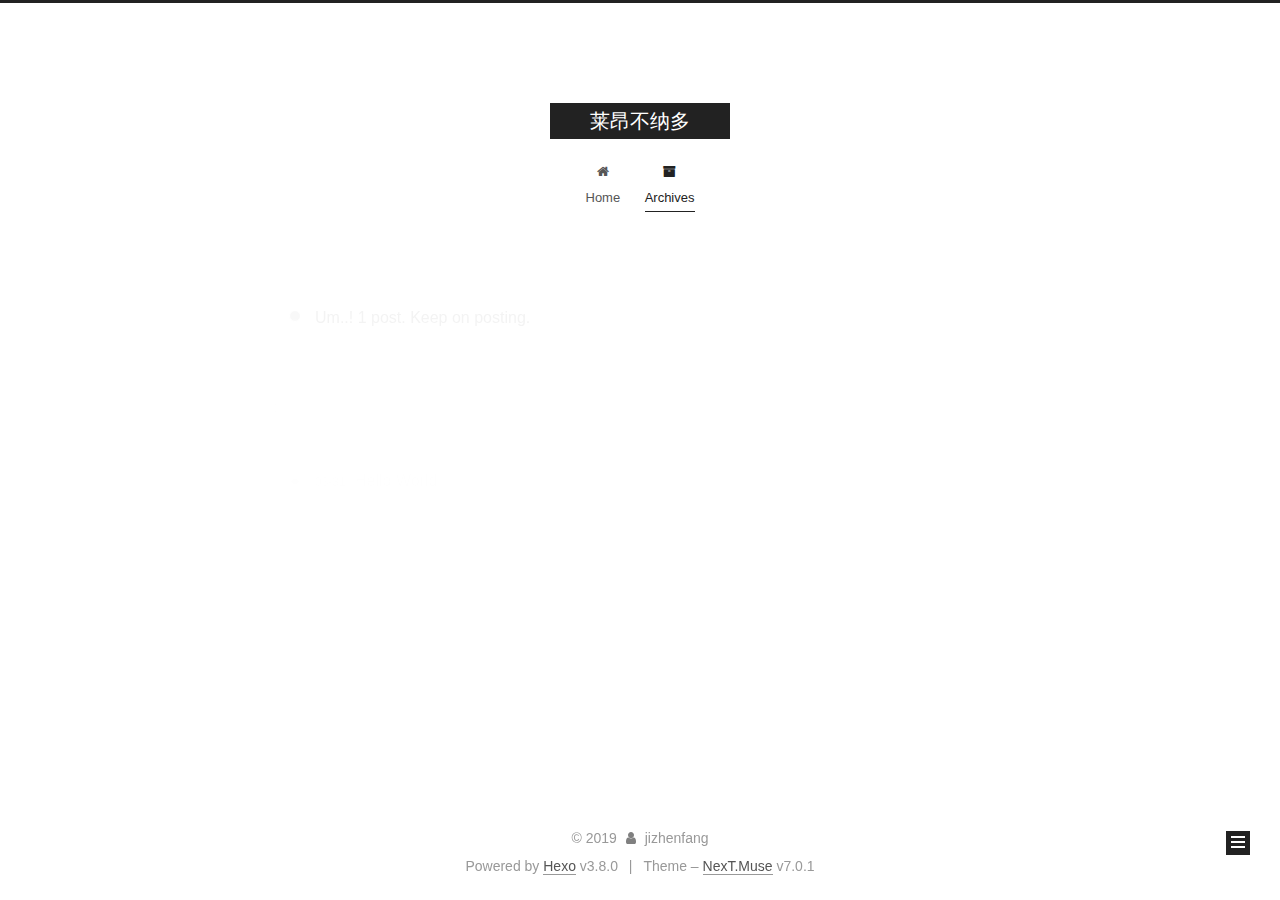
==== archives/index.html @ 445ead56 "hexo deploy" ====
<!DOCTYPE html>












  


<html class="theme-next muse use-motion" lang>
<head><meta name="generator" content="Hexo 3.8.0">
  <meta charset="UTF-8">
<meta http-equiv="X-UA-Compatible" content="IE=edge">
<meta name="viewport" content="width=device-width, initial-scale=1, maximum-scale=2">
<meta name="theme-color" content="#222">
























<link rel="stylesheet" href="/lib/font-awesome/css/font-awesome.min.css?v=4.6.2">

<link rel="stylesheet" href="/css/main.css?v=7.0.1">


  <link rel="apple-touch-icon" sizes="180x180" href="/images/apple-touch-icon-next.png?v=7.0.1">


  <link rel="icon" type="image/png" sizes="32x32" href="/images/favicon-32x32-next.png?v=7.0.1">


  <link rel="icon" type="image/png" sizes="16x16" href="/images/favicon-16x16-next.png?v=7.0.1">


  <link rel="mask-icon" href="/images/logo.svg?v=7.0.1" color="#222">







<script id="hexo.configurations">
  var NexT = window.NexT || {};
  var CONFIG = {
    root: '/',
    scheme: 'Muse',
    version: '7.0.1',
    sidebar: {"position":"left","display":"post","offset":12,"onmobile":false,"dimmer":false},
    back2top: true,
    back2top_sidebar: false,
    fancybox: false,
    fastclick: false,
    lazyload: false,
    tabs: true,
    motion: {"enable":true,"async":false,"transition":{"post_block":"fadeIn","post_header":"slideDownIn","post_body":"slideDownIn","coll_header":"slideLeftIn","sidebar":"slideUpIn"}},
    algolia: {
      applicationID: '',
      apiKey: '',
      indexName: '',
      hits: {"per_page":10},
      labels: {"input_placeholder":"Search for Posts","hits_empty":"We didn't find any results for the search: ${query}","hits_stats":"${hits} results found in ${time} ms"}
    }
  };
</script>


  




  <meta property="og:type" content="website">
<meta property="og:title" content="莱昂不纳多">
<meta property="og:url" content="http://jizhenfang.cn/archives/index.html">
<meta property="og:site_name" content="莱昂不纳多">
<meta property="og:locale" content="default">
<meta name="twitter:card" content="summary">
<meta name="twitter:title" content="莱昂不纳多">



  <link rel="alternate" href="/atom.xml" title="莱昂不纳多" type="application/atom+xml">



  
  
  <link rel="canonical" href="http://jizhenfang.cn/archives/">



<script id="page.configurations">
  CONFIG.page = {
    sidebar: "",
  };
</script>

  <title>Archive | 莱昂不纳多</title>
  












  <noscript>
  <style>
  .use-motion .motion-element,
  .use-motion .brand,
  .use-motion .menu-item,
  .sidebar-inner,
  .use-motion .post-block,
  .use-motion .pagination,
  .use-motion .comments,
  .use-motion .post-header,
  .use-motion .post-body,
  .use-motion .collection-title { opacity: initial; }

  .use-motion .logo,
  .use-motion .site-title,
  .use-motion .site-subtitle {
    opacity: initial;
    top: initial;
  }

  .use-motion .logo-line-before i { left: initial; }
  .use-motion .logo-line-after i { right: initial; }
  </style>
</noscript>

</head>

<body itemscope itemtype="http://schema.org/WebPage" lang="default">

  
  
    
  

  <div class="container sidebar-position-left page-archive">
    <div class="headband"></div>

    <header id="header" class="header" itemscope itemtype="http://schema.org/WPHeader">
      <div class="header-inner"><div class="site-brand-wrapper">
  <div class="site-meta">
    

    <div class="custom-logo-site-title">
      <a href="/" class="brand" rel="start">
        <span class="logo-line-before"><i></i></span>
        <span class="site-title">莱昂不纳多</span>
        <span class="logo-line-after"><i></i></span>
      </a>
    </div>
    
    
  </div>

  <div class="site-nav-toggle">
    <button aria-label="Toggle navigation bar">
      <span class="btn-bar"></span>
      <span class="btn-bar"></span>
      <span class="btn-bar"></span>
    </button>
  </div>
</div>



<nav class="site-nav">
  
    <ul id="menu" class="menu">
      
        
        
        
          
          <li class="menu-item menu-item-home">

    
    
    
      
    

    

    <a href="/" rel="section"><i class="menu-item-icon fa fa-fw fa-home"></i> <br>Home</a>

  </li>
        
        
        
          
          <li class="menu-item menu-item-archives menu-item-active">

    
    
    
      
    

    

    <a href="/archives/" rel="section"><i class="menu-item-icon fa fa-fw fa-archive"></i> <br>Archives</a>

  </li>

      
      
    </ul>
  

  
    

    
    
      
      
    
      
      
    
    

  


  

  
</nav>



  



</div>
    </header>

    


    <main id="main" class="main">
      <div class="main-inner">
        <div class="content-wrap">
          
          <div id="content" class="content">
            

  
  
  
  <div class="post-block archive">
    <div id="posts" class="posts-collapse">
      <span class="archive-move-on"></span>

      
      <span class="archive-page-counter">
        
        
        
          
        
        Um..! 1 post. Keep on posting.
      </span>
      

      

        
        
        

        
          
          <div class="collection-title">
            <h1 class="archive-year" id="archive-year-2019">2019</h1>
          </div>
        
        

        

  <article class="post post-type-normal" itemscope itemtype="http://schema.org/Article">
    <header class="post-header">

      <h2 class="post-title">
        
          <a class="post-title-link" href="/2019/03/31/hello-world/" itemprop="url">
            
              <span itemprop="name">Hello World</span>
            
          </a>
        
      </h2>

      <div class="post-meta">
        <time class="post-time" itemprop="dateCreated" datetime="2019-03-31T15:04:22+08:00" content="2019-03-31">
          03-31
        </time>
      </div>

    </header>
  </article>



      

    </div>
  </div>
  
  
  

  



          </div>
          

        </div>
        
          
  
  <div class="sidebar-toggle">
    <div class="sidebar-toggle-line-wrap">
      <span class="sidebar-toggle-line sidebar-toggle-line-first"></span>
      <span class="sidebar-toggle-line sidebar-toggle-line-middle"></span>
      <span class="sidebar-toggle-line sidebar-toggle-line-last"></span>
    </div>
  </div>

  <aside id="sidebar" class="sidebar">
    <div class="sidebar-inner">

      

      

      <div class="site-overview-wrap sidebar-panel sidebar-panel-active">
        <div class="site-overview">
          <div class="site-author motion-element" itemprop="author" itemscope itemtype="http://schema.org/Person">
            
              <p class="site-author-name" itemprop="name">jizhenfang</p>
              <div class="site-description motion-element" itemprop="description"></div>
          </div>

          
            <nav class="site-state motion-element">
              
                <div class="site-state-item site-state-posts">
                
                  <a href="/archives/">
                
                    <span class="site-state-item-count">1</span>
                    <span class="site-state-item-name">posts</span>
                  </a>
                </div>
              

              

              
            </nav>
          

          
            <div class="feed-link motion-element">
              <a href="/atom.xml" rel="alternate">
                <i class="fa fa-rss"></i>
                RSS
              </a>
            </div>
          

          

          

          

          
          

          
            
          
          

        </div>
      </div>

      

      

    </div>
  </aside>
  


        
      </div>
    </main>

    <footer id="footer" class="footer">
      <div class="footer-inner">
        <div class="copyright">&copy; <span itemprop="copyrightYear">2019</span>
  <span class="with-love" id="animate">
    <i class="fa fa-user"></i>
  </span>
  <span class="author" itemprop="copyrightHolder">jizhenfang</span>

  

  
</div>


  <div class="powered-by">Powered by <a href="https://hexo.io" class="theme-link" rel="noopener" target="_blank">Hexo</a> v3.8.0</div>



  <span class="post-meta-divider">|</span>



  <div class="theme-info">Theme – <a href="https://theme-next.org" class="theme-link" rel="noopener" target="_blank">NexT.Muse</a> v7.0.1</div>




        








        
      </div>
    </footer>

    
      <div class="back-to-top">
        <i class="fa fa-arrow-up"></i>
        
      </div>
    

    

    

    
  </div>

  

<script>
  if (Object.prototype.toString.call(window.Promise) !== '[object Function]') {
    window.Promise = null;
  }
</script>


























  
  <script src="/lib/jquery/index.js?v=2.1.3"></script>

  
  <script src="/lib/velocity/velocity.min.js?v=1.2.1"></script>

  
  <script src="/lib/velocity/velocity.ui.min.js?v=1.2.1"></script>


  


  <script src="/js/src/utils.js?v=7.0.1"></script>

  <script src="/js/src/motion.js?v=7.0.1"></script>



  
  


  <script src="/js/src/schemes/muse.js?v=7.0.1"></script>



  

  


  <script src="/js/src/next-boot.js?v=7.0.1"></script>


  

  

  

  



  




  

  

  

  

  

  

  

  

  

  

  

  

  

  

</body>
</html>
---- css/main.css ----
/* normalize.css v8.0.1 | MIT License | github.com/necolas/normalize.css */
html {
  line-height: 1.15; /* 1 */
  -webkit-text-size-adjust: 100%; /* 2 */
}
body {
  margin: 0;
}
main {
  display: block;
}
h1 {
  font-size: 2em;
  margin: 0.67em 0;
}
hr {
  box-sizing: content-box; /* 1 */
  height: 0; /* 1 */
  overflow: visible; /* 2 */
}
pre {
  font-family: monospace, monospace; /* 1 */
  font-size: 1em; /* 2 */
}
a {
  background-color: transparent;
}
abbr[title] {
  border-bottom: none; /* 1 */
  text-decoration: underline; /* 2 */
  text-decoration: underline dotted; /* 2 */
}
b,
strong {
  font-weight: bolder;
}
code,
kbd,
samp {
  font-family: monospace, monospace; /* 1 */
  font-size: 1em; /* 2 */
}
small {
  font-size: 80%;
}
sub,
sup {
  font-size: 75%;
  line-height: 0;
  position: relative;
  vertical-align: baseline;
}
sub {
  bottom: -0.25em;
}
sup {
  top: -0.5em;
}
img {
  border-style: none;
}
button,
input,
optgroup,
select,
textarea {
  font-family: inherit; /* 1 */
  font-size: 100%; /* 1 */
  line-height: 1.15; /* 1 */
  margin: 0; /* 2 */
}
button,
input {
/* 1 */
  overflow: visible;
}
button,
select {
/* 1 */
  text-transform: none;
}
button,
[type="button"],
[type="reset"],
[type="submit"] {
  -webkit-appearance: button;
}
button::-moz-focus-inner,
[type="button"]::-moz-focus-inner,
[type="reset"]::-moz-focus-inner,
[type="submit"]::-moz-focus-inner {
  border-style: none;
  padding: 0;
}
button:-moz-focusring,
[type="button"]:-moz-focusring,
[type="reset"]:-moz-focusring,
[type="submit"]:-moz-focusring {
  outline: 1px dotted ButtonText;
}
fieldset {
  padding: 0.35em 0.75em 0.625em;
}
legend {
  box-sizing: border-box; /* 1 */
  color: inherit; /* 2 */
  display: table; /* 1 */
  max-width: 100%; /* 1 */
  padding: 0; /* 3 */
  white-space: normal; /* 1 */
}
progress {
  vertical-align: baseline;
}
textarea {
  overflow: auto;
}
[type="checkbox"],
[type="radio"] {
  box-sizing: border-box; /* 1 */
  padding: 0; /* 2 */
}
[type="number"]::-webkit-inner-spin-button,
[type="number"]::-webkit-outer-spin-button {
  height: auto;
}
[type="search"] {
  -webkit-appearance: textfield; /* 1 */
  outline-offset: -2px; /* 2 */
}
[type="search"]::-webkit-search-decoration {
  -webkit-appearance: none;
}
::-webkit-file-upload-button {
  -webkit-appearance: button; /* 1 */
  font: inherit; /* 2 */
}
details {
  display: block;
}
summary {
  display: list-item;
}
template {
  display: none;
}
[hidden] {
  display: none;
}
::selection {
  background: #262a30;
  color: #fff;
}
body {
  position: relative;
  font-family: 'Lato', "PingFang SC", "Microsoft YaHei", sans-serif;
  font-size: 14px;
  line-height: 2;
  color: #555;
  background: #fff;
}
@media (max-width: 991px) {
  body {
    padding-right: 0 !important;
  }
}
@media (min-width: 1200px) {
  body {
    font-size: 16px;
  }
}
h1,
h2,
h3,
h4,
h5,
h6 {
  margin: 20px 0 15px;
  padding: 0;
  font-weight: bold;
  line-height: 1.5;
  font-family: 'Lato', "PingFang SC", "Microsoft YaHei", sans-serif;
}
h1 {
  font-size: 22px;
}
h1 code {
  font-size: 1em;
}
@media (max-width: 767px) {
  h1 {
    font-size: 18px;
  }
  h1 code {
    font-size: 1em;
  }
}
h2 {
  font-size: 20px;
}
h2 code {
  font-size: 1em;
}
@media (max-width: 767px) {
  h2 {
    font-size: 16px;
  }
  h2 code {
    font-size: 1em;
  }
}
h3 {
  font-size: 18px;
}
h3 code {
  font-size: 1em;
}
@media (max-width: 767px) {
  h3 {
    font-size: 14px;
  }
  h3 code {
    font-size: 1em;
  }
}
h4 {
  font-size: 16px;
}
h4 code {
  font-size: 1em;
}
@media (max-width: 767px) {
  h4 {
    font-size: 12px;
  }
  h4 code {
    font-size: 1em;
  }
}
h5 {
  font-size: 14px;
}
h5 code {
  font-size: 1em;
}
@media (max-width: 767px) {
  h5 {
    font-size: 10px;
  }
  h5 code {
    font-size: 1em;
  }
}
h6 {
  font-size: 12px;
}
h6 code {
  font-size: 1em;
}
@media (max-width: 767px) {
  h6 {
    font-size: 8px;
  }
  h6 code {
    font-size: 1em;
  }
}
p {
  margin: 0 0 20px 0;
}
a,
span.exturl {
  overflow-wrap: break-word;
  word-wrap: break-word;
  background-color: transparent;
  color: #555;
  text-decoration: none;
  outline: none;
  border-bottom: 1px solid #999;
  cursor: pointer;
}
a:hover,
span.exturl:hover {
  color: #222;
  border-bottom-color: #222;
}
video {
  max-width: 100%;
  display: block;
  margin-left: auto;
  margin-right: auto;
}
img {
  display: block;
  margin: auto;
  max-width: 100%;
  height: auto;
}
hr {
  margin: 40px 0;
  height: 3px;
  border: none;
  background-color: #ddd;
  background-image: repeating-linear-gradient(-45deg, #fff, #fff 4px, transparent 4px, transparent 8px);
}
blockquote {
  margin: 0;
  padding: 0 15px;
  color: #666;
  border-left: 4px solid #ddd;
}
blockquote cite::before {
  content: "-";
  padding: 0 5px;
}
dt {
  font-weight: 700;
}
dd {
  margin: 0;
  padding: 0;
}
kbd {
  border: 1px solid #ccc;
  border-radius: 0.2em;
  box-shadow: 0.1em 0.1em 0.2em rgba(0,0,0,0.1);
  background-color: #f9f9f9;
  font-family: inherit;
  background-image: linear-gradient(top, #eee, #fff, #eee);
  padding: 0.1em 0.3em;
  white-space: nowrap;
}
.text-left {
  text-align: left;
}
.text-center {
  text-align: center;
}
.text-right {
  text-align: right;
}
.text-justify {
  text-align: justify;
}
.text-nowrap {
  white-space: nowrap;
}
.text-lowercase {
  text-transform: lowercase;
}
.text-uppercase {
  text-transform: uppercase;
}
.text-capitalize {
  text-transform: capitalize;
}
.center-block {
  display: block;
  margin-left: auto;
  margin-right: auto;
}
.clearfix:before,
.clearfix:after {
  content: " ";
  display: table;
}
.clearfix:after {
  clear: both;
}
.pullquote {
  width: 45%;
}
.pullquote.left {
  float: left;
  margin-left: 5px;
  margin-right: 10px;
}
.pullquote.right {
  float: right;
  margin-left: 10px;
  margin-right: 5px;
}
.affix {
  position: fixed;
}
.translation {
  margin-top: -20px;
  font-size: 14px;
  color: #999;
}
.scrollbar-measure {
  width: 100px;
  height: 100px;
  overflow: scroll;
  position: absolute;
  top: -9999px;
}
.use-motion .motion-element {
  opacity: 0;
}
.table-container {
  margin: 20px 0;
  overflow: auto;
  -webkit-overflow-scrolling: touch;
}
table {
  width: 100%;
  border-collapse: collapse;
  border-spacing: 0;
  font-size: 14px;
}
table > tbody > tr:nth-of-type(odd) {
  background-color: #f9f9f9;
}
table > tbody > tr:hover {
  background-color: #f5f5f5;
}
caption,
th,
td {
  padding: 8px;
  text-align: left;
  vertical-align: middle;
  font-weight: normal;
}
th,
td {
  border: 1px solid #ddd;
  border-bottom: 3px solid #ddd;
}
th {
  padding-bottom: 10px;
  font-weight: 700;
}
td {
  border-bottom-width: 1px;
}
html,
body {
  height: 100%;
}
.container {
  position: relative;
}
.header-inner {
  margin: 0 auto;
  padding: 100px 0 70px;
  width: 700px;
}
@media (min-width: 1200px) {
  .container .header-inner {
    width: 800px;
  }
}
@media (min-width: 1600px) {
  .container .header-inner {
    width: 900px;
  }
}
.main-inner {
  margin: 0 auto;
  width: 700px;
}
@media (min-width: 1200px) {
  .container .main-inner {
    width: 800px;
  }
}
@media (min-width: 1600px) {
  .container .main-inner {
    width: 900px;
  }
}
.footer {
  padding: 20px 0;
}
.footer-inner {
  box-sizing: border-box;
  margin: 0px auto;
  width: 700px;
}
@media (min-width: 1200px) {
  .container .footer-inner {
    width: 800px;
  }
}
@media (min-width: 1600px) {
  .container .footer-inner {
    width: 900px;
  }
}
pre,
.highlight {
  overflow: auto;
  margin: 20px 0;
  padding: 0;
  font-size: 14px;
  color: #4d4d4c;
  background: #f7f7f7;
  line-height: 1.6;
}
pre,
code {
  font-family: consolas, Menlo, "PingFang SC", "Microsoft YaHei", monospace;
}
code {
  overflow-wrap: break-word;
  word-wrap: break-word;
  padding: 2px 4px;
  color: #555;
  background: #eee;
  border-radius: 3px;
  font-size: 14px;
}
pre {
  padding: 10px;
}
pre code {
  padding: 0;
  color: #4d4d4c;
  background: none;
  text-shadow: none;
}
.highlight {
  border-radius: 1px;
}
.highlight pre {
  border: none;
  margin: 0;
  padding: 10px 0;
}
.highlight table {
  margin: 0;
  width: auto;
  border: none;
}
.highlight td {
  border: none;
  padding: 0;
}
.highlight figcaption {
  font-size: 1em;
  color: #4d4d4c;
  line-height: 1em;
  margin-bottom: 1em;
  margin: 0em;
  padding: 0.5em;
  background: #eee;
  border-bottom: 1px solid #e9e9e9;
}
.highlight figcaption:before,
.highlight figcaption:after {
  content: " ";
  display: table;
}
.highlight figcaption:after {
  clear: both;
}
.highlight figcaption a {
  float: right;
  color: #4d4d4c;
}
.highlight figcaption a:hover {
  border-bottom-color: #4d4d4c;
}
.highlight .gutter pre {
  padding-left: 10px;
  padding-right: 10px;
  color: #869194;
  text-align: right;
  background-color: #eff2f3;
}
.highlight .code pre {
  width: 100%;
  padding-left: 10px;
  padding-right: 10px;
  background-color: #f7f7f7;
}
.highlight .line {
  height: 20px;
}
.gutter {
  -webkit-user-select: none;
  -moz-user-select: none;
  -ms-user-select: none;
  user-select: none;
}
.gist table {
  width: auto;
}
.gist table td {
  border: none;
}
pre .deletion {
  background: #fdd;
}
pre .addition {
  background: #dfd;
}
pre .meta {
  color: #8959a8;
}
pre .comment {
  color: #8e908c;
}
pre .variable,
pre .attribute,
pre .tag,
pre .name,
pre .regexp,
pre .ruby .constant,
pre .xml .tag .title,
pre .xml .pi,
pre .xml .doctype,
pre .html .doctype,
pre .css .id,
pre .css .class,
pre .css .pseudo {
  color: #c82829;
}
pre .number,
pre .preprocessor,
pre .built_in,
pre .builtin-name,
pre .literal,
pre .params,
pre .constant,
pre .command {
  color: #f5871f;
}
pre .ruby .class .title,
pre .css .rules .attribute,
pre .string,
pre .symbol,
pre .value,
pre .inheritance,
pre .header,
pre .ruby .symbol,
pre .xml .cdata,
pre .special,
pre .formula {
  color: #718c00;
}
pre .title,
pre .css .hexcolor {
  color: #3e999f;
}
pre .function,
pre .python .decorator,
pre .python .title,
pre .ruby .function .title,
pre .ruby .title .keyword,
pre .perl .sub,
pre .javascript .title,
pre .coffeescript .title {
  color: #4271ae;
}
pre .keyword,
pre .javascript .function {
  color: #8959a8;
}
.posts-expand .post-body img.full-image {
  border: none;
}
.blockquote-center,
.page-home .post-type-quote blockquote,
.page-post-detail .post-type-quote blockquote {
  position: relative;
  margin: 40px 0;
  padding: 0;
  border-left: none;
  text-align: center;
}
.blockquote-center::before,
.page-home .post-type-quote blockquote::before,
.page-post-detail .post-type-quote blockquote::before,
.blockquote-center::after,
.page-home .post-type-quote blockquote::after,
.page-post-detail .post-type-quote blockquote::after {
  position: absolute;
  content: ' ';
  display: block;
  width: 100%;
  height: 24px;
  opacity: 0.2;
  background-repeat: no-repeat;
  background-position: 0 -6px;
  background-size: 22px 22px;
}
.blockquote-center::before,
.page-home .post-type-quote blockquote::before,
.page-post-detail .post-type-quote blockquote::before {
  top: -20px;
  background-image: url("../images/quote-l.svg");
  border-top: 1px solid #ccc;
}
.blockquote-center::after,
.page-home .post-type-quote blockquote::after,
.page-post-detail .post-type-quote blockquote::after {
  bottom: -20px;
  background-image: url("../images/quote-r.svg");
  border-bottom: 1px solid #ccc;
  background-position: 100% 8px;
}
.blockquote-center p,
.page-home .post-type-quote blockquote p,
.page-post-detail .post-type-quote blockquote p,
.blockquote-center div,
.page-home .post-type-quote blockquote div,
.page-post-detail .post-type-quote blockquote div {
  text-align: center;
}
.post .post-body .group-picture img {
  box-sizing: border-box;
  padding: 0 3px;
  border: none;
}
.post .group-picture-row {
  overflow: hidden;
  margin-top: 6px;
}
.post .group-picture-row:first-child {
  margin-top: 0;
}
.post .group-picture-column {
  float: left;
}
.page-post-detail .post-body .group-picture-column {
  float: none;
  margin-top: 10px;
  width: auto !important;
}
.page-post-detail .post-body .group-picture-column img {
  margin: 0 auto;
}
.page-archive .group-picture-container {
  overflow: hidden;
}
.page-archive .group-picture-row {
  float: left;
}
.page-archive .group-picture-row:first-child {
  margin-top: 6px;
}
.page-archive .group-picture-column {
  max-width: 150px;
  max-height: 150px;
}
.post-body .label {
  display: inline;
  padding: 0 2px;
}
.post-body .label.default {
  background-color: #f0f0f0;
}
.post-body .label.primary {
  background-color: #efe6f7;
}
.post-body .label.info {
  background-color: #e5f2f8;
}
.post-body .label.success {
  background-color: #e7f4e9;
}
.post-body .label.warning {
  background-color: #fcf6e1;
}
.post-body .label.danger {
  background-color: #fae8eb;
}
.post-body .note {
  position: relative;
  padding: 15px;
  margin-bottom: 20px;
  border: 1px solid #eee;
  border-left-width: 5px;
  border-radius: 3px;
}
.post-body .note h2,
.post-body .note h3,
.post-body .note h4,
.post-body .note h5,
.post-body .note h6 {
  margin-top: 0;
  margin-bottom: 0;
  border-bottom: initial;
  padding-top: 0 !important;
}
.post-body .note p:first-child,
.post-body .note ul:first-child,
.post-body .note ol:first-child,
.post-body .note table:first-child,
.post-body .note pre:first-child,
.post-body .note blockquote:first-child {
  margin-top: 0;
}
.post-body .note p:last-child,
.post-body .note ul:last-child,
.post-body .note ol:last-child,
.post-body .note table:last-child,
.post-body .note pre:last-child,
.post-body .note blockquote:last-child {
  margin-bottom: 0;
}
.post-body .note.default {
  border-left-color: #777;
}
.post-body .note.default h2,
.post-body .note.default h3,
.post-body .note.default h4,
.post-body .note.default h5,
.post-body .note.default h6 {
  color: #777;
}
.post-body .note.primary {
  border-left-color: #6f42c1;
}
.post-body .note.primary h2,
.post-body .note.primary h3,
.post-body .note.primary h4,
.post-body .note.primary h5,
.post-body .note.primary h6 {
  color: #6f42c1;
}
.post-body .note.info {
  border-left-color: #428bca;
}
.post-body .note.info h2,
.post-body .note.info h3,
.post-body .note.info h4,
.post-body .note.info h5,
.post-body .note.info h6 {
  color: #428bca;
}
.post-body .note.success {
  border-left-color: #5cb85c;
}
.post-body .note.success h2,
.post-body .note.success h3,
.post-body .note.success h4,
.post-body .note.success h5,
.post-body .note.success h6 {
  color: #5cb85c;
}
.post-body .note.warning {
  border-left-color: #f0ad4e;
}
.post-body .note.warning h2,
.post-body .note.warning h3,
.post-body .note.warning h4,
.post-body .note.warning h5,
.post-body .note.warning h6 {
  color: #f0ad4e;
}
.post-body .note.danger {
  border-left-color: #d9534f;
}
.post-body .note.danger h2,
.post-body .note.danger h3,
.post-body .note.danger h4,
.post-body .note.danger h5,
.post-body .note.danger h6 {
  color: #d9534f;
}
.post-body .tabs {
  position: relative;
  display: block;
  margin-bottom: 20px;
  padding-top: 10px;
}
.post-body .tabs ul.nav-tabs {
  margin: 0;
  padding: 0;
  display: flex;
  margin-bottom: -1px;
}
@media (max-width: 413px) {
  .post-body .tabs ul.nav-tabs {
    display: block;
    margin-bottom: 5px;
  }
}
.post-body .tabs ul.nav-tabs li.tab {
  list-style-type: none !important;
  margin: 0 0.25em 0 0;
  border-top: 3px solid transparent;
  border-left: 1px solid transparent;
  border-right: 1px solid transparent;
}
@media (max-width: 413px) {
  .post-body .tabs ul.nav-tabs li.tab {
    margin: initial;
    border-top: 1px solid transparent;
    border-left: 3px solid transparent;
    border-right: 1px solid transparent;
    border-bottom: 1px solid transparent;
  }
}
.post-body .tabs ul.nav-tabs li.tab a {
  outline: 0;
  border-bottom: initial;
  display: block;
  line-height: 1.8em;
  padding: 0.25em 0.75em;
  transition-duration: 0.2s;
  transition-timing-function: ease-out;
  transition-delay: 0s;
}
.post-body .tabs ul.nav-tabs li.tab a i {
  width: 1.285714285714286em;
}
.post-body .tabs ul.nav-tabs li.tab.active {
  border-top: 3px solid #fc6423;
  border-left: 1px solid #ddd;
  border-right: 1px solid #ddd;
  background-color: #fff;
}
@media (max-width: 413px) {
  .post-body .tabs ul.nav-tabs li.tab.active {
    border-top: 1px solid #ddd;
    border-left: 3px solid #fc6423;
    border-right: 1px solid #ddd;
    border-bottom: 1px solid #ddd;
  }
}
.post-body .tabs ul.nav-tabs li.tab.active a {
  cursor: default;
  color: #555;
}
.post-body .tabs .tab-content {
  background-color: #fff;
}
.post-body .tabs .tab-content .tab-pane {
  border: 1px solid #ddd;
  padding: 20px 20px 0 20px;
}
.post-body .tabs .tab-content .tab-pane:not(.active) {
  display: none;
}
.post-body .tabs .tab-content .tab-pane.active {
  display: block;
}
.btn {
  display: inline-block;
  padding: 0 20px;
  font-size: 14px;
  color: #fff;
  background: #222;
  border: 2px solid #222;
  text-decoration: none;
  border-radius: 0;
  transition-property: background-color;
  transition-duration: 0.2s;
  transition-timing-function: ease-in-out;
  transition-delay: 0s;
  line-height: 2;
}
.btn:hover {
  border-color: #222;
  color: #222;
  background: #fff;
}
.btn +.btn {
  margin: 0 0 8px 8px;
}
.btn .fa-fw {
  width: 1.285714285714286em;
  text-align: left;
}
.btn-bar {
  display: block;
  width: 22px;
  height: 2px;
  background: #555;
  border-radius: 1px;
}
.btn-bar+.btn-bar {
  margin-top: 4px;
}
.pagination {
  margin: 120px 0 40px;
  text-align: center;
  border-top: 1px solid #eee;
}
.page-number-basic,
.pagination .prev,
.pagination .next,
.pagination .page-number,
.pagination .space {
  display: inline-block;
  position: relative;
  top: -1px;
  margin: 0 10px;
  padding: 0 11px;
}
@media (max-width: 767px) {
  .page-number-basic,
  .pagination .prev,
  .pagination .next,
  .pagination .page-number,
  .pagination .space {
    margin: 0 5px;
  }
}
.pagination .prev,
.pagination .next,
.pagination .page-number {
  border-bottom: 0;
  border-top: 1px solid #eee;
  transition-property: border-color;
  transition-duration: 0.2s;
  transition-timing-function: ease-in-out;
  transition-delay: 0s;
}
.pagination .prev:hover,
.pagination .next:hover,
.pagination .page-number:hover {
  border-top-color: #222;
}
.pagination .space {
  padding: 0;
  margin: 0;
}
.pagination .prev {
  margin-left: 0;
}
.pagination .next {
  margin-right: 0;
}
.pagination .page-number.current {
  color: #fff;
  background: #ccc;
  border-top-color: #ccc;
}
@media (max-width: 767px) {
  .pagination {
    border-top: none;
  }
  .pagination .prev,
  .pagination .next,
  .pagination .page-number {
    margin-bottom: 10px;
    border-top: 0;
    border-bottom: 1px solid #eee;
    padding: 0 10px;
  }
  .pagination .prev:hover,
  .pagination .next:hover,
  .pagination .page-number:hover {
    border-bottom-color: #222;
  }
}
.comments {
  margin: 60px 20px 0;
}
.back-to-top {
  box-sizing: border-box;
  position: fixed;
  bottom: -100px;
  right: 30px;
  z-index: 1050;
  padding: 0 6px;
  width: 24px;
  background: #222;
  font-size: 12px;
  opacity: 1;
  color: #fff;
  cursor: pointer;
  text-align: center;
  transition-property: bottom;
  transition-duration: 0.2s;
  transition-timing-function: ease-in-out;
  transition-delay: 0s;
}
.back-to-top.back-to-top-on {
  bottom: 19px;
}
.back-to-top:hover {
  color: #87daff;
}
.header {
  background: transparent;
}
.header-inner {
  position: relative;
}
.headband {
  height: 3px;
  background: #222;
}
.site-meta {
  margin: 0;
  text-align: center;
}
@media (max-width: 767px) {
  .site-meta {
    text-align: center;
  }
}
.brand {
  position: relative;
  display: inline-block;
  padding: 0 40px;
  color: #fff;
  background: #222;
  border-bottom: none;
}
.brand:hover {
  color: #fff;
}
.logo {
  display: inline-block;
  margin-right: 5px;
  line-height: 36px;
  vertical-align: top;
}
.site-title {
  display: inline-block;
  vertical-align: top;
  line-height: 36px;
  font-size: 20px;
  font-weight: normal;
  font-family: 'Lato', "PingFang SC", "Microsoft YaHei", sans-serif;
}
.site-subtitle {
  margin-top: 10px;
  font-size: 13px;
  color: #999;
}
.use-motion .brand {
  opacity: 0;
}
.use-motion .logo,
.use-motion .site-title,
.use-motion .site-subtitle,
.use-motion .custom-logo-image {
  opacity: 0;
  position: relative;
  top: -10px;
}
.site-nav-toggle {
  display: none;
  position: absolute;
  top: 10px;
  left: 10px;
}
@media (max-width: 767px) {
  .site-nav-toggle {
    display: block;
  }
}
.site-nav-toggle button {
  margin-top: 2px;
  padding: 9px 10px;
  background: transparent;
  border: none;
}
@media (max-width: 767px) {
  .site-nav {
    display: none;
    margin: 0 -10px;
    padding: 0 10px;
    clear: both;
    border-top: 1px solid #ddd;
  }
}
@media (min-width: 768px) and (max-width: 991px) {
  .site-nav {
    display: block !important;
  }
}
@media (min-width: 992px) {
  .site-nav {
    display: block !important;
  }
}
.menu {
  margin-top: 20px;
  padding-left: 0;
  text-align: center;
}
.menu .menu-item {
  display: inline-block;
  margin: 0 10px;
  list-style: none;
}
@media (max-width: 767px) {
  .menu .menu-item {
    margin-top: 10px;
  }
}
.menu .menu-item a,
.menu .menu-item span.exturl {
  display: block;
  font-size: 13px;
  line-height: inherit;
  border-bottom: 1px solid transparent;
  transition-property: border-color;
  transition-duration: 0.2s;
  transition-timing-function: ease-in-out;
  transition-delay: 0s;
}
.menu .menu-item a:hover,
.menu .menu-item span.exturl:hover {
  border-bottom-color: #222;
}
.menu .menu-item .fa {
  margin-right: 5px;
}
.use-motion .menu-item {
  opacity: 0;
}
.post-body {
  overflow-wrap: break-word;
  word-wrap: break-word;
  font-family: 'Lato', "PingFang SC", "Microsoft YaHei", sans-serif;
}
.post-body span.exturl .fa {
  font-size: 14px;
  margin-left: 4px;
}
.post-body .fancybox img {
  display: block !important;
  margin: 0 auto;
  cursor: pointer;
  cursor: zoom-in;
}
.post-body .image-caption,
.post-body .figure .caption {
  margin: -20px auto 15px;
  text-align: center;
  font-size: 14px;
  color: #999;
  font-weight: bold;
  line-height: 1;
}
.post-sticky-flag {
  display: inline-block;
  font-size: 16px;
  transform: rotate(30deg);
}
.use-motion .post-block,
.use-motion .pagination,
.use-motion .comments {
  opacity: 0;
}
.use-motion .post-header {
  opacity: 0;
}
.use-motion .post-body {
  opacity: 0;
}
.use-motion .collection-title {
  opacity: 0;
}
.posts-expand {
  padding-top: 40px;
}
@media (max-width: 767px) {
  .posts-expand {
    margin: 0 20px;
  }
  .post-body pre .gutter pre {
    padding-right: 10px;
  }
  .post-body .highlight {
    margin-left: 0px;
    margin-right: 0px;
    padding: 0;
  }
  .post-body .highlight .gutter pre {
    padding-right: 10px;
  }
}
@media (min-width: 992px) {
  .posts-expand .post-body {
    text-align: justify;
  }
}
@media (max-width: 991px) {
  .posts-expand .post-body {
    text-align: justify;
  }
}
.posts-expand .post-body h2,
.posts-expand .post-body h3,
.posts-expand .post-body h4,
.posts-expand .post-body h5,
.posts-expand .post-body h6 {
  padding-top: 10px;
}
.posts-expand .post-body h2 .header-anchor,
.posts-expand .post-body h3 .header-anchor,
.posts-expand .post-body h4 .header-anchor,
.posts-expand .post-body h5 .header-anchor,
.posts-expand .post-body h6 .header-anchor {
  float: right;
  margin-left: 10px;
  color: #ccc;
  border-bottom-style: none;
  visibility: hidden;
}
.posts-expand .post-body h2 .header-anchor:hover,
.posts-expand .post-body h3 .header-anchor:hover,
.posts-expand .post-body h4 .header-anchor:hover,
.posts-expand .post-body h5 .header-anchor:hover,
.posts-expand .post-body h6 .header-anchor:hover {
  color: inherit;
}
.posts-expand .post-body h2:hover .header-anchor,
.posts-expand .post-body h3:hover .header-anchor,
.posts-expand .post-body h4:hover .header-anchor,
.posts-expand .post-body h5:hover .header-anchor,
.posts-expand .post-body h6:hover .header-anchor {
  visibility: visible;
}
.posts-expand .post-body img {
  box-sizing: border-box;
  margin: 0 auto 25px;
  padding: 3px;
  border: 1px solid #ddd;
}
@media (max-width: 767px) {
  .posts-collapse {
    margin: 0 20px;
  }
  .posts-collapse .post-title,
  .posts-collapse .post-meta {
    display: block;
    width: auto;
    text-align: left;
  }
}
.posts-collapse {
  position: relative;
  z-index: 1010;
  margin-left: 55px;
}
.posts-collapse::after {
  content: " ";
  position: absolute;
  top: 20px;
  left: 0;
  margin-left: -2px;
  width: 4px;
  height: 100%;
  background: #f5f5f5;
  z-index: -1;
}
@media (max-width: 767px) {
  .posts-collapse {
    margin: 0 20px;
  }
}
.posts-collapse .collection-title {
  position: relative;
  margin: 60px 0;
}
.posts-collapse .collection-title h1,
.posts-collapse .collection-title h2 {
  margin-left: 20px;
}
.posts-collapse .collection-title small {
  color: #bbb;
  margin-left: 5px;
}
.posts-collapse .collection-title::before {
  content: " ";
  position: absolute;
  left: 0;
  top: 50%;
  margin-left: -4px;
  margin-top: -4px;
  width: 8px;
  height: 8px;
  background: #bbb;
  border-radius: 50%;
}
.posts-collapse .post {
  margin: 30px 0;
}
.posts-collapse .post-header {
  position: relative;
  transition-duration: 0.2s;
  transition-timing-function: ease-in-out;
  transition-delay: 0s;
  transition-property: border;
  border-bottom: 1px dashed #ccc;
}
.posts-collapse .post-header::before {
  content: " ";
  position: absolute;
  left: 0;
  top: 12px;
  width: 6px;
  height: 6px;
  margin-left: -4px;
  background: #bbb;
  border-radius: 50%;
  border: 1px solid #fff;
  transition-duration: 0.2s;
  transition-timing-function: ease-in-out;
  transition-delay: 0s;
  transition-property: background;
}
.posts-collapse .post-header:hover {
  border-bottom-color: #666;
}
.posts-collapse .post-header:hover::before {
  background: #222;
}
.posts-collapse .post-meta {
  position: absolute;
  font-size: 12px;
  left: 20px;
  top: 5px;
}
.posts-collapse .post-comments-count {
  display: none;
}
.posts-collapse .post-title {
  margin-left: 60px;
  font-size: 16px;
  font-weight: normal;
  line-height: inherit;
}
.posts-collapse .post-title::after {
  margin-left: 3px;
  opacity: 0.6;
}
.posts-collapse .post-title a,
.posts-collapse .post-title span.exturl {
  color: #666;
  border-bottom: none;
}
.page-home .post-type-quote .post-header,
.page-post-detail .post-type-quote .post-header,
.page-home .post-type-quote .post-tags,
.page-post-detail .post-type-quote .post-tags {
  display: none;
}
.posts-expand .post-title {
  overflow-wrap: break-word;
  word-wrap: break-word;
  text-align: center;
  font-weight: 400;
}
.posts-expand .post-title-link {
  display: inline-block;
  position: relative;
  color: #555;
  border-bottom: none;
  line-height: 1.2;
  vertical-align: top;
}
.posts-expand .post-title-link::before {
  content: "";
  position: absolute;
  width: 100%;
  height: 2px;
  bottom: 0;
  left: 0;
  background-color: #000;
  visibility: hidden;
  transform: scaleX(0);
  transition-duration: 0.2s;
  transition-timing-function: ease-in-out;
  transition-delay: 0s;
}
.posts-expand .post-title-link:hover::before {
  visibility: visible;
  transform: scaleX(1);
}
.posts-expand .post-title-link .fa {
  font-size: 20px;
  margin-left: 5px;
}
.posts-expand .post-meta {
  margin: 3px 0 60px 0;
  color: #999;
  font-family: 'Lato', "PingFang SC", "Microsoft YaHei", sans-serif;
  font-size: 12px;
  text-align: center;
}
.posts-expand .post-meta .post-category-list {
  display: inline-block;
  margin: 0;
  padding: 3px;
}
.posts-expand .post-meta .post-category-list-link {
  color: #999;
}
.posts-expand .post-meta .post-description {
  font-size: 14px;
  margin-top: 2px;
}
.posts-expand .post-meta time {
  border-bottom: 1px dashed #999;
  cursor: help;
}
.post-meta-divider {
  margin: 0 0.5em;
}
.post-meta-item-icon {
  margin-right: 3px;
}
@media (min-width: 768px) and (max-width: 991px) {
  .post-meta-item-icon {
    display: inline-block;
  }
}
@media (max-width: 767px) {
  .post-meta-item-icon {
    display: inline-block;
  }
}
@media (min-width: 768px) and (max-width: 991px) {
  .post-meta-item-text {
    display: none;
  }
}
@media (max-width: 767px) {
  .post-meta-item-text {
    display: none;
  }
}
.post-button {
  margin-top: 40px;
}
.posts-expand .post-tags {
  margin-top: 40px;
  text-align: center;
}
.posts-expand .post-tags a {
  display: inline-block;
  margin-right: 10px;
  font-size: 13px;
}
.post-nav {
  display: table;
  margin-top: 15px;
  width: 100%;
  border-top: 1px solid #eee;
}
.post-nav-divider {
  display: table-cell;
  width: 10%;
}
.post-nav-item {
  display: table-cell;
  padding: 10px 0 0 0;
  width: 45%;
  vertical-align: top;
}
.post-nav-item a {
  position: relative;
  display: block;
  line-height: 25px;
  font-size: 14px;
  color: #555;
  border-bottom: none;
}
.post-nav-item a:hover {
  color: #222;
  border-bottom: none;
}
.post-nav-item a:active {
  top: 2px;
}
.post-nav-item .fa {
  font-size: 12px;
  margin-right: 5px;
}
.post-nav-next a {
  padding-left: 5px;
}
.post-nav-prev {
  text-align: right;
}
.post-nav-prev a {
  padding-right: 5px;
}
.post-nav-prev .fa {
  margin-left: 5px;
}
.posts-expand .post-eof {
  margin: 80px auto 60px;
  width: 8%;
  height: 1px;
  background: #ccc;
  text-align: center;
}
.post:last-child .post-eof {
  display: none;
}
.post-gallery {
  display: table;
  table-layout: fixed;
  width: 100%;
  border-collapse: separate;
}
.post-gallery-row {
  display: table-row;
}
.post-gallery .post-gallery-img {
  display: table-cell;
  text-align: center;
  vertical-align: middle;
  border: none;
}
.post-gallery .post-gallery-img img {
  max-width: 100%;
  max-height: 100%;
  border: none;
}
.fancybox-close,
.fancybox-close:hover {
  border: none;
}
.rtl.post-body p,
.rtl.post-body a,
.rtl.post-body h1,
.rtl.post-body h2,
.rtl.post-body h3,
.rtl.post-body h4,
.rtl.post-body h5,
.rtl.post-body h6,
.rtl.post-body li,
.rtl.post-body ul,
.rtl.post-body ol {
  direction: rtl;
  font-family: UKIJ Ekran;
}
.rtl.post-title {
  font-family: UKIJ Ekran;
}
.sidebar {
  position: fixed;
  right: 0;
  top: 0;
  bottom: 0;
  width: 0;
  z-index: 1040;
  box-shadow: inset 0 2px 6px #000;
  background: #222;
}
.sidebar a,
.sidebar span.exturl {
  color: #999;
  border-bottom-color: #555;
}
.sidebar a:hover,
.sidebar span.exturl:hover {
  color: #eee;
  border-bottom-color: #eee;
}
@media (max-width: 991px) {
  .sidebar {
    display: none;
  }
}
.sidebar-inner {
  position: relative;
  padding: 20px 10px;
  color: #999;
  text-align: center;
}
.site-overview-wrap {
  overflow: hidden;
}
.site-overview {
  overflow-y: auto;
  overflow-x: hidden;
}
.cc-license {
  margin-top: 10px;
  text-align: center;
}
.cc-license .cc-opacity {
  opacity: 0.7;
  border-bottom: none;
}
.cc-license .cc-opacity:hover {
  opacity: 0.9;
}
.cc-license img {
  display: inline-block;
}
.sidebar-toggle {
  position: fixed;
  right: 30px;
  bottom: 45px;
  width: 14px;
  height: 14px;
  padding: 5px;
  background: #222;
  line-height: 0;
  z-index: 1050;
  cursor: pointer;
}
.sidebar-toggle:hover .sidebar-toggle-line {
  background: #87daff;
}
@media (max-width: 991px) {
  .sidebar-toggle {
    display: none;
  }
}
.sidebar-toggle-line {
  position: relative;
  display: inline-block;
  vertical-align: top;
  height: 2px;
  width: 100%;
  background: #fff;
  margin-top: 3px;
}
.sidebar-toggle-line:first-child {
  margin-top: 0;
}
.site-author-image {
  display: block;
  margin: 0 auto;
  padding: 2px;
  max-width: 96px;
  height: auto;
  border: 2px solid #333;
  opacity: 1;
}
.site-author-name {
  margin: 5px 0 0;
  text-align: center;
  color: #f5f5f5;
  font-weight: normal;
}
.site-description {
  margin-top: 5px;
  text-align: center;
  font-size: 14px;
  color: #999;
}
.links-of-author {
  margin-top: 20px;
}
.links-of-author a,
.links-of-author span.exturl {
  display: inline-block;
  vertical-align: middle;
  margin-right: 10px;
  margin-bottom: 10px;
  border-bottom-color: #555;
  font-size: 13px;
}
.links-of-author a:before,
.links-of-author span.exturl:before {
  display: inline-block;
  vertical-align: middle;
  margin-right: 3px;
  content: " ";
  width: 4px;
  height: 4px;
  border-radius: 50%;
  background: #fff20f;
}
.feed-link,
.chat {
  margin-top: 10px;
}
.feed-link a,
.chat a {
  display: inline-block;
  padding: 0 15px;
  color: #fc6423;
  border: 1px solid #fc6423 !important;
  border-radius: 4px;
}
.feed-link a i,
.chat a i {
  color: #fc6423;
  font-size: 14px;
}
.feed-link a:hover,
.chat a:hover {
  color: #fff;
  background: #fc6423;
}
.feed-link a:hover i,
.chat a:hover i {
  color: #fff;
}
.links-of-blogroll {
  margin-top: 10px;
  font-size: 13px;
}
.links-of-blogroll-title {
  margin-top: 0;
  font-size: 14px;
  font-weight: 600;
}
.links-of-blogroll-list {
  margin: 0;
  padding: 0;
  list-style: none;
}
.links-of-blogroll-item {
  padding: 2px 10px;
}
.links-of-blogroll-item a,
.links-of-blogroll-item span.exturl {
  max-width: 280px;
  box-sizing: border-box;
  display: inline-block;
  overflow: hidden;
  white-space: nowrap;
  text-overflow: ellipsis;
}
.sidebar-nav {
  margin: 0 0 20px;
  padding-left: 0;
}
.sidebar-nav li {
  display: inline-block;
  cursor: pointer;
  border-bottom: 1px solid transparent;
  font-size: 14px;
  color: #555;
}
.sidebar-nav li:hover {
  color: #f5f5f5;
}
.page-post-detail .sidebar-nav-toc {
  padding: 0 5px;
}
.page-post-detail .sidebar-nav-overview {
  margin-left: 10px;
}
.sidebar-nav .sidebar-nav-active {
  color: #87daff;
  border-bottom-color: #87daff;
}
.sidebar-nav .sidebar-nav-active:hover {
  color: #87daff;
}
.sidebar-panel {
  display: none;
}
.sidebar-panel-active {
  display: block;
}
.site-state {
  display: flex;
  justify-content: center;
  overflow: hidden;
  line-height: 1.4;
  white-space: nowrap;
  text-align: center;
  margin-top: 10px;
}
.site-state-item {
  padding: 0 15px;
  border-left: 1px solid #333;
}
.site-state-item:first-child {
  border-left: none;
}
.site-state-item a {
  border-bottom: none;
}
.site-state-item-count {
  display: block;
  text-align: center;
  color: inherit;
  font-weight: 600;
  font-size: 18px;
}
.site-state-item-name {
  font-size: 13px;
  color: inherit;
}
.post-toc-empty {
  font-size: 14px;
  color: #666;
}
.post-toc-wrap {
  overflow: hidden;
}
.post-toc {
  overflow: auto;
}
.post-toc ol {
  margin: 0;
  padding: 0 2px 5px 10px;
  text-align: left;
  list-style: none;
  font-size: 14px;
}
.post-toc ol > ol {
  padding-left: 0;
}
.post-toc ol a {
  transition-duration: 0.2s;
  transition-timing-function: ease-in-out;
  transition-delay: 0s;
  transition-property: all;
  color: #999;
  border-bottom-color: #555;
}
.post-toc ol a:hover {
  color: #ccc;
  border-bottom-color: #ccc;
}
.post-toc .nav-item {
  overflow: hidden;
  text-overflow: ellipsis;
  white-space: nowrap;
  line-height: 1.8;
}
.post-toc .nav .nav-child {
  display: none;
}
.post-toc .nav .active > .nav-child {
  display: block;
}
.post-toc .nav .active-current > .nav-child {
  display: block;
}
.post-toc .nav .active-current > .nav-child > .nav-item {
  display: block;
}
.post-toc .nav .active > a {
  color: #87daff;
  border-bottom-color: #87daff;
}
.post-toc .nav .active-current > a {
  color: #87daff;
}
.post-toc .nav .active-current > a:hover {
  color: #87daff;
}
.footer {
  font-size: 14px;
  color: #999;
}
.footer img {
  border: none;
}
.footer-inner {
  text-align: center;
}
.with-love {
  display: inline-block;
  margin: 0 5px;
  color: #808080;
}
.powered-by,
.theme-info {
  display: inline-block;
}
@-moz-keyframes iconAnimate {
  0%, 100% {
    transform: scale(1);
  }
  10%, 30% {
    transform: scale(0.9);
  }
  20%, 40%, 60%, 80% {
    transform: scale(1.1);
  }
  50%, 70% {
    transform: scale(1.1);
  }
}
@-webkit-keyframes iconAnimate {
  0%, 100% {
    transform: scale(1);
  }
  10%, 30% {
    transform: scale(0.9);
  }
  20%, 40%, 60%, 80% {
    transform: scale(1.1);
  }
  50%, 70% {
    transform: scale(1.1);
  }
}
@-o-keyframes iconAnimate {
  0%, 100% {
    transform: scale(1);
  }
  10%, 30% {
    transform: scale(0.9);
  }
  20%, 40%, 60%, 80% {
    transform: scale(1.1);
  }
  50%, 70% {
    transform: scale(1.1);
  }
}
@keyframes iconAnimate {
  0%, 100% {
    transform: scale(1);
  }
  10%, 30% {
    transform: scale(0.9);
  }
  20%, 40%, 60%, 80% {
    transform: scale(1.1);
  }
  50%, 70% {
    transform: scale(1.1);
  }
}
.local-search-pop-overlay {
  position: fixed;
  width: 100%;
  height: 100%;
  top: 0;
  left: 0;
  z-index: 2080;
  background-color: rgba(0,0,0,0.3);
}
.local-search-popup {
  display: none;
  position: fixed;
  top: 10%;
  left: 50%;
  margin-left: -350px;
  width: 700px;
  height: 80%;
  padding: 0;
  background: #fff;
  color: #333;
  z-index: 9999;
  border-radius: 5px;
}
@media (max-width: 767px) {
  .local-search-popup {
    padding: 0;
    top: 0;
    left: 0;
    margin: 0;
    width: 100%;
    height: 100%;
    border-radius: 0;
  }
}
.local-search-popup ul.search-result-list {
  padding: 0;
  margin: 0 5px;
}
.local-search-popup p.search-result {
  border-bottom: 1px dashed #ccc;
  padding: 5px 0;
}
.local-search-popup a.search-result-title {
  font-weight: bold;
  font-size: 16px;
}
.local-search-popup .search-keyword {
  border-bottom: 1px dashed #f00;
  font-weight: bold;
  color: #f00;
}
.local-search-popup .local-search-header {
  padding: 5px;
  height: 36px;
  background: #f5f5f5;
  border-top-left-radius: 5px;
  border-top-right-radius: 5px;
}
.local-search-popup #local-search-result {
  overflow: auto;
  position: relative;
  padding: 5px 25px;
  height: calc(100% - 55px);
}
.local-search-popup .local-search-input-wrapper {
  display: inline-block;
  width: calc(100% - 90px);
  height: 36px;
  line-height: 36px;
  padding: 0 5px;
}
.local-search-popup .local-search-input-wrapper input {
  padding: 8px 0;
  height: 20px;
  display: block;
  width: 100%;
  outline: none;
  border: none;
  background: transparent;
  vertical-align: middle;
}
.local-search-popup .search-icon,
.local-search-popup .popup-btn-close {
  display: inline-block;
  font-size: 18px;
  color: #999;
  height: 36px;
  width: 18px;
  padding-left: 10px;
  padding-right: 10px;
}
.local-search-popup .search-icon {
  float: left;
}
.local-search-popup .popup-btn-close {
  border-left: 1px solid #eee;
  float: right;
  cursor: pointer;
}
.local-search-popup #no-result {
  position: absolute;
  left: 50%;
  top: 50%;
  transform: translate(-50%, -50%);
  color: #ccc;
}
.page-archive .archive-page-counter {
  position: relative;
  top: 3px;
  left: 20px;
}
@media (max-width: 767px) {
  .page-archive .archive-page-counter {
    top: 5px;
  }
}
.page-archive .posts-collapse .archive-move-on {
  position: absolute;
  top: 11px;
  left: 0;
  margin-left: -6px;
  width: 10px;
  height: 10px;
  opacity: 0.5;
  background: #555;
  border: 1px solid #fff;
  border-radius: 50%;
}
.page-archive .fa-external-link {
  font-size: 15px;
  margin-left: 5px;
}
.category-all-page .category-all-title {
  text-align: center;
}
.category-all-page .category-all {
  margin-top: 20px;
}
.category-all-page .category-list {
  margin: 0;
  padding: 0;
  list-style: none;
}
.category-all-page .category-list-item {
  margin: 5px 10px;
}
.category-all-page .category-list-count {
  color: #bbb;
}
.category-all-page .category-list-count:before {
  display: inline;
  content: " (";
}
.category-all-page .category-list-count:after {
  display: inline;
  content: ") ";
}
.category-all-page .category-list-child {
  padding-left: 10px;
}
#event-list {
  padding-left: 30px;
}
#event-list hr {
  margin: 20px 0 45px 0 !important;
  background: #222;
}
#event-list hr:after {
  display: inline-block;
  content: 'NOW';
  background: #222;
  color: #fff;
  font-weight: bold;
  text-align: right;
  padding: 0 5px;
}
#event-list li.event {
  margin: 20px 0px;
  background: #f9f9f9;
  padding-left: 10px;
  min-height: 40px;
}
#event-list li.event h2.event-summary {
  margin: 0;
  padding-bottom: 3px;
}
#event-list li.event h2.event-summary:before {
  display: inline-block;
  font-family: FontAwesome;
  font-size: 8px;
  content: '\f111';
  vertical-align: middle;
  margin-right: 25px;
  color: #bbb;
}
#event-list li.event span.event-relative-time {
  display: inline-block;
  font-size: 12px;
  font-weight: 400;
  padding-left: 12px;
  color: #bbb;
}
#event-list li.event span.event-details {
  display: block;
  color: #bbb;
  margin-left: 56px;
  padding-top: 3px;
  padding-bottom: 6px;
  text-indent: -24px;
  line-height: 18px;
}
#event-list li.event span.event-details:before {
  text-indent: 0;
  display: inline-block;
  width: 14px;
  font-family: FontAwesome;
  text-align: center;
  margin-right: 9px;
  color: #bbb;
}
#event-list li.event span.event-details.event-location:before {
  content: '\f041';
}
#event-list li.event span.event-details.event-duration:before {
  content: '\f017';
}
#event-list li.event-past {
  background: #fcfcfc;
  padding: 15px 0 15px 10px;
}
#event-list li.event-past > * {
  opacity: 0.9;
}
#event-list li.event-past h2.event-summary {
  color: #bbb;
}
#event-list li.event-past h2.event-summary:before {
  color: #dfdfdf;
}
#event-list li.event-now {
  background: #222;
  color: #fff;
  padding: 15px 0 15px 10px;
}
#event-list li.event-now h2.event-summary:before {
  transform: scale(1.2);
  color: #fff;
  animation: dot-flash 1s alternate infinite ease-in-out;
}
#event-list li.event-now * {
  color: #fff !important;
}
#event-list li.event-future {
  background: #222;
  color: #fff;
  padding: 15px 0 15px 10px;
}
#event-list li.event-future h2.event-summary:before {
  transform: scale(1.2);
  color: #fff;
  animation: dot-flash 1s alternate infinite ease-in-out;
}
#event-list li.event-future * {
  color: #fff !important;
}
@-moz-keyframes dot-flash {
  from {
    opacity: 1;
    transform: scale(1.1);
  }
  to {
    opacity: 0;
    transform: scale(1);
  }
}
@-webkit-keyframes dot-flash {
  from {
    opacity: 1;
    transform: scale(1.1);
  }
  to {
    opacity: 0;
    transform: scale(1);
  }
}
@-o-keyframes dot-flash {
  from {
    opacity: 1;
    transform: scale(1.1);
  }
  to {
    opacity: 0;
    transform: scale(1);
  }
}
@keyframes dot-flash {
  from {
    opacity: 1;
    transform: scale(1.1);
  }
  to {
    opacity: 0;
    transform: scale(1);
  }
}
.page-post-detail .sidebar-toggle-line {
  background: #87daff;
}
.page-post-detail .comments {
  overflow: hidden;
}
ul.breadcrumb {
  list-style: none;
  margin: 1em 0;
  padding: 0 2em;
  text-align: center;
  font-size: 12px;
}
ul.breadcrumb li {
  display: inline;
}
ul.breadcrumb li+li:before {
  padding: 0.5em;
  font-weight: normal;
  content: "/\00a0";
}
ul.breadcrumb li+li:last-child {
  font-weight: bold;
}
.tag-cloud {
  text-align: center;
}
.tag-cloud a {
  display: inline-block;
  margin: 10px;
}
.tag-cloud a:hover {
  color: #222 !important;
}
@media (max-width: 767px) {
  .header-inner,
  .container .main-inner,
  .footer-inner {
    width: auto;
  }
}
embed {
  display: block;
  margin: 0px auto 25px auto;
}
.custom-logo .site-meta-headline {
  text-align: center;
}
.custom-logo .brand {
  background: none;
}
.custom-logo .site-title {
  margin: 10px auto 0;
  font-size: 24px;
  color: #222;
}
.custom-logo .site-title a {
  border: none;
}
.custom-logo-image {
  margin: 0 auto;
  padding: 5px;
  max-width: 150px;
  background: #fff;
}
@media (max-width: 767px) {
  .site-nav {
    position: absolute;
    left: 0;
    top: 52px;
    margin: 0;
    width: 100%;
    padding: 0;
    background: #fff;
    border-bottom: 1px solid #ddd;
    z-index: 1030;
  }
}
@media (max-width: 767px) {
  .menu {
    text-align: left;
  }
}
.menu-item-active a,
.menu .menu-item a:hover,
.menu .menu-item span.exturl:hover {
  border-bottom-color: #222 !important;
  color: #222;
}
@media (max-width: 767px) {
  .menu-item-active a,
  .menu .menu-item a:hover,
  .menu .menu-item span.exturl:hover {
    border-bottom: 1px dotted #ddd !important;
  }
}
@media (max-width: 767px) {
  .menu .menu-item {
    display: block;
    margin: 0 10px;
    vertical-align: top;
  }
}
.menu .menu-item .badge {
  display: inline-block;
  padding: 1px 4px;
  margin-left: 5px;
  font-weight: 700;
  line-height: 1;
  text-align: center;
  white-space: nowrap;
  background-color: #eee;
}
@media (max-width: 767px) {
  .menu .menu-item .badge {
    float: right;
    margin: 0.35em 0 0 0;
  }
}
@media (max-width: 767px) {
  .menu .menu-item br {
    display: none;
  }
}
@media (max-width: 767px) {
  .menu .menu-item a,
  .menu .menu-item span.exturl {
    padding: 5px 10px;
  }
}
@media (hover: none) {
  .menu .menu-item a:hover,
  .menu .menu-item span.exturl:hover {
    border-bottom-color: transparent !important;
  }
}
@media (min-width: 768px) and (max-width: 991px) {
  .menu .menu-item .fa {
    width: 100%;
  }
}
@media (min-width: 992px) {
  .menu .menu-item .fa {
    width: 100%;
  }
}
.site-search form {
  display: none;
}
.links-of-blogroll-inline .links-of-blogroll-item {
  display: inline-block;
}
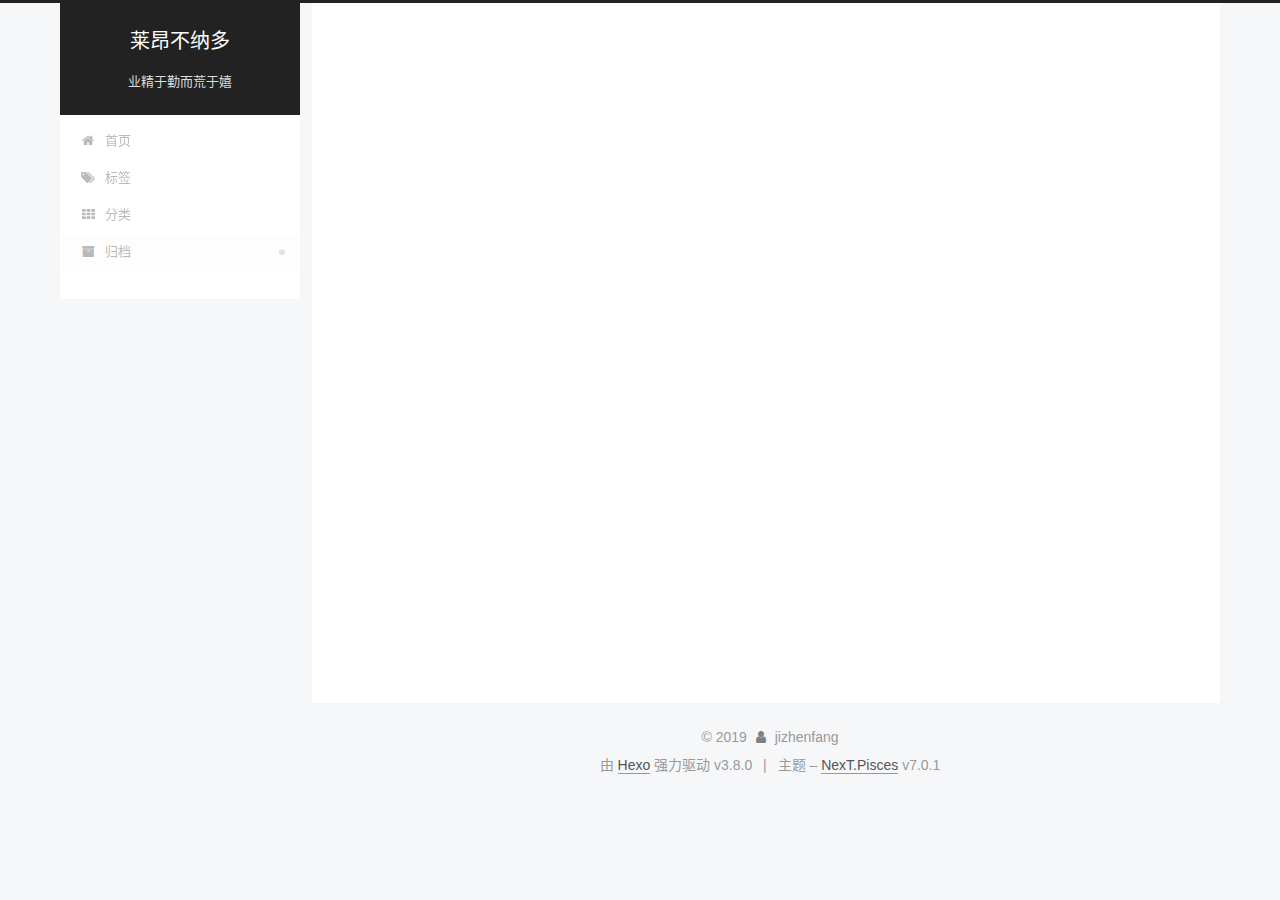
==== commit 5cd1c8ed: "hexo deploy" ====
--- a/archives/index.html
+++ b/archives/index.html
@@ -14,7 +14,7 @@
   
 
 
-<html class="theme-next muse use-motion" lang>
+<html class="theme-next pisces use-motion" lang="zh-CN">
 <head><meta name="generator" content="Hexo 3.8.0">
   <meta charset="UTF-8">
 <meta http-equiv="X-UA-Compatible" content="IE=edge">
@@ -70,7 +70,7 @@
   var NexT = window.NexT || {};
   var CONFIG = {
     root: '/',
-    scheme: 'Muse',
+    scheme: 'Pisces',
     version: '7.0.1',
     sidebar: {"position":"left","display":"post","offset":12,"onmobile":false,"dimmer":false},
     back2top: true,
@@ -100,7 +100,7 @@
 <meta property="og:title" content="莱昂不纳多">
 <meta property="og:url" content="http://jizhenfang.cn/archives/index.html">
 <meta property="og:site_name" content="莱昂不纳多">
-<meta property="og:locale" content="default">
+<meta property="og:locale" content="zh-CN">
 <meta name="twitter:card" content="summary">
 <meta name="twitter:title" content="莱昂不纳多">
 
@@ -122,7 +122,7 @@
   };
 </script>
 
-  <title>Archive | 莱昂不纳多</title>
+  <title>归档 | 莱昂不纳多</title>
   
 
 
@@ -163,7 +163,7 @@
 
 </head>
 
-<body itemscope itemtype="http://schema.org/WebPage" lang="default">
+<body itemscope itemtype="http://schema.org/WebPage" lang="zh-CN">
 
   
   
@@ -186,11 +186,15 @@
       </a>
     </div>
     
+      
+        <p class="site-subtitle">业精于勤而荒于嬉</p>
+      
+    
     
   </div>
 
   <div class="site-nav-toggle">
-    <button aria-label="Toggle navigation bar">
+    <button aria-label="切换导航栏">
       <span class="btn-bar"></span>
       <span class="btn-bar"></span>
       <span class="btn-bar"></span>
@@ -218,13 +222,47 @@
 
     
 
-    <a href="/" rel="section"><i class="menu-item-icon fa fa-fw fa-home"></i> <br>Home</a>
+    <a href="/" rel="section"><i class="menu-item-icon fa fa-fw fa-home"></i> <br>首页</a>
 
   </li>
         
         
         
           
+          <li class="menu-item menu-item-tags">
+
+    
+    
+    
+      
+    
+
+    
+
+    <a href="/tags/" rel="section"><i class="menu-item-icon fa fa-fw fa-tags"></i> <br>标签</a>
+
+  </li>
+        
+        
+        
+          
+          <li class="menu-item menu-item-categories">
+
+    
+    
+    
+      
+    
+
+    
+
+    <a href="/categories/" rel="section"><i class="menu-item-icon fa fa-fw fa-th"></i> <br>分类</a>
+
+  </li>
+        
+        
+        
+          
           <li class="menu-item menu-item-archives menu-item-active">
 
     
@@ -235,7 +273,7 @@
 
     
 
-    <a href="/archives/" rel="section"><i class="menu-item-icon fa fa-fw fa-archive"></i> <br>Archives</a>
+    <a href="/archives/" rel="section"><i class="menu-item-icon fa fa-fw fa-archive"></i> <br>归档</a>
 
   </li>
 
@@ -243,22 +281,6 @@
       
     </ul>
   
-
-  
-    
-
-    
-    
-      
-      
-    
-      
-      
-    
-    
-
-  
-
 
   
 
@@ -281,6 +303,28 @@
       <div class="main-inner">
         <div class="content-wrap">
           
+            
+
+    
+    
+      
+      
+    
+      
+      
+    
+      
+      
+    
+      
+      
+    
+    
+
+  
+
+
+          
           <div id="content" class="content">
             
 
@@ -298,7 +342,7 @@
         
           
         
-        Um..! 1 post. Keep on posting.
+        嗯..! 目前共计 1 篇日志。 继续努力。
       </span>
       
 
@@ -332,7 +376,7 @@
       </h2>
 
       <div class="post-meta">
-        <time class="post-time" itemprop="dateCreated" datetime="2019-03-31T15:04:22+08:00" content="2019-03-31">
+        <time class="post-time" itemprop="dateCreated" datetime="2019-03-31T17:56:46+08:00" content="2019-03-31">
           03-31
         </time>
       </div>
@@ -392,13 +436,49 @@
                   <a href="/archives/">
                 
                     <span class="site-state-item-count">1</span>
-                    <span class="site-state-item-name">posts</span>
+                    <span class="site-state-item-name">日志</span>
                   </a>
                 </div>
               
 
               
-
+                
+                
+                <div class="site-state-item site-state-categories">
+                  
+                    
+                      <a href="/categories/">
+                    
+                  
+                    
+                    
+                      
+                    
+                    <span class="site-state-item-count">1</span>
+                    <span class="site-state-item-name">分类</span>
+                  </a>
+                </div>
+              
+
+              
+                
+                
+                <div class="site-state-item site-state-tags">
+                  
+                    
+                      <a href="/tags/">
+                    
+                  
+                    
+                    
+                      
+                    
+                      
+                    
+                    <span class="site-state-item-count">2</span>
+                    <span class="site-state-item-name">标签</span>
+                  </a>
+                </div>
               
             </nav>
           
@@ -414,6 +494,32 @@
 
           
 
+          
+            <div class="links-of-author motion-element">
+              
+                <span class="links-of-author-item">
+                  
+                  
+                    
+                  
+                  
+                    
+                  
+                  <a href="https://github.com/jizhenfang/jizhenfang.github.io" title="GitHub &rarr; https://github.com/jizhenfang/jizhenfang.github.io" rel="noopener" target="_blank"><i class="fa fa-fw fa-github"></i>GitHub</a>
+                </span>
+              
+                <span class="links-of-author-item">
+                  
+                  
+                    
+                  
+                  
+                    
+                  
+                  <a href="https://weibo.com/fangcraft" title="Weibo &rarr; https://weibo.com/fangcraft" rel="noopener" target="_blank"><i class="fa fa-fw fa-weibo"></i>Weibo</a>
+                </span>
+              
+            </div>
           
 
           
@@ -456,7 +562,7 @@
 </div>
 
 
-  <div class="powered-by">Powered by <a href="https://hexo.io" class="theme-link" rel="noopener" target="_blank">Hexo</a> v3.8.0</div>
+  <div class="powered-by">由 <a href="https://hexo.io" class="theme-link" rel="noopener" target="_blank">Hexo</a> 强力驱动 v3.8.0</div>
 
 
 
@@ -464,7 +570,7 @@
 
 
 
-  <div class="theme-info">Theme – <a href="https://theme-next.org" class="theme-link" rel="noopener" target="_blank">NexT.Muse</a> v7.0.1</div>
+  <div class="theme-info">主题 – <a href="https://theme-next.org" class="theme-link" rel="noopener" target="_blank">NexT.Pisces</a> v7.0.1</div>
 
 
 
@@ -552,7 +658,9 @@
   
 
 
-  <script src="/js/src/schemes/muse.js?v=7.0.1"></script>
+  <script src="/js/src/affix.js?v=7.0.1"></script>
+
+  <script src="/js/src/schemes/pisces.js?v=7.0.1"></script>
 
 
 
--- a/css/main.css
+++ b/css/main.css
@@ -157,7 +157,7 @@
   font-size: 14px;
   line-height: 2;
   color: #555;
-  background: #fff;
+  background: #f5f7f9;
 }
 @media (max-width: 991px) {
   body {
@@ -445,30 +445,30 @@
 .header-inner {
   margin: 0 auto;
   padding: 100px 0 70px;
-  width: 700px;
+  width: calc(100% - 20px);
 }
 @media (min-width: 1200px) {
   .container .header-inner {
-    width: 800px;
+    width: 1160px;
   }
 }
 @media (min-width: 1600px) {
   .container .header-inner {
-    width: 900px;
+    width: 73%;
   }
 }
 .main-inner {
   margin: 0 auto;
-  width: 700px;
+  width: calc(100% - 20px);
 }
 @media (min-width: 1200px) {
   .container .main-inner {
-    width: 800px;
+    width: 1160px;
   }
 }
 @media (min-width: 1600px) {
   .container .main-inner {
-    width: 900px;
+    width: 73%;
   }
 }
 .footer {
@@ -477,16 +477,16 @@
 .footer-inner {
   box-sizing: border-box;
   margin: 0px auto;
-  width: 700px;
+  width: calc(100% - 20px);
 }
 @media (min-width: 1200px) {
   .container .footer-inner {
-    width: 800px;
+    width: 1160px;
   }
 }
 @media (min-width: 1600px) {
   .container .footer-inner {
-    width: 900px;
+    width: 73%;
   }
 }
 pre,
@@ -944,11 +944,11 @@
   display: inline-block;
   padding: 0 20px;
   font-size: 14px;
-  color: #fff;
-  background: #222;
-  border: 2px solid #222;
+  color: #555;
+  background: #fff;
+  border: 2px solid #555;
   text-decoration: none;
-  border-radius: 0;
+  border-radius: 2px;
   transition-property: background-color;
   transition-duration: 0.2s;
   transition-timing-function: ease-in-out;
@@ -957,8 +957,8 @@
 }
 .btn:hover {
   border-color: #222;
-  color: #222;
-  background: #fff;
+  color: #fff;
+  background: #222;
 }
 .btn +.btn {
   margin: 0 0 8px 8px;
@@ -1063,7 +1063,7 @@
   width: 24px;
   background: #222;
   font-size: 12px;
-  opacity: 1;
+  opacity: 0.6;
   color: #fff;
   cursor: pointer;
   text-align: center;
@@ -1073,10 +1073,10 @@
   transition-delay: 0s;
 }
 .back-to-top.back-to-top-on {
-  bottom: 19px;
+  bottom: 30px;
 }
 .back-to-top:hover {
-  color: #87daff;
+  color: #fc6423;
 }
 .header {
   background: transparent;
@@ -1125,7 +1125,7 @@
 .site-subtitle {
   margin-top: 10px;
   font-size: 13px;
-  color: #999;
+  color: #ddd;
 }
 .use-motion .brand {
   opacity: 0;
@@ -1699,7 +1699,7 @@
   cursor: pointer;
 }
 .sidebar-toggle:hover .sidebar-toggle-line {
-  background: #87daff;
+  background: #fc6423;
 }
 @media (max-width: 991px) {
   .sidebar-toggle {
@@ -1722,21 +1722,21 @@
   display: block;
   margin: 0 auto;
   padding: 2px;
-  max-width: 96px;
+  max-width: 120px;
   height: auto;
-  border: 2px solid #333;
+  border: 1px solid #eee;
   opacity: 1;
 }
 .site-author-name {
-  margin: 5px 0 0;
+  margin: 0;
   text-align: center;
-  color: #f5f5f5;
-  font-weight: normal;
+  color: #222;
+  font-weight: 600;
 }
 .site-description {
-  margin-top: 5px;
+  margin-top: 0;
   text-align: center;
-  font-size: 14px;
+  font-size: 13px;
   color: #999;
 }
 .links-of-author {
@@ -1760,7 +1760,7 @@
   width: 4px;
   height: 4px;
   border-radius: 50%;
-  background: #fff20f;
+  background: #9af1f5;
 }
 .feed-link,
 .chat {
@@ -1826,7 +1826,7 @@
   color: #555;
 }
 .sidebar-nav li:hover {
-  color: #f5f5f5;
+  color: #fc6423;
 }
 .page-post-detail .sidebar-nav-toc {
   padding: 0 5px;
@@ -1835,11 +1835,11 @@
   margin-left: 10px;
 }
 .sidebar-nav .sidebar-nav-active {
-  color: #87daff;
-  border-bottom-color: #87daff;
+  color: #fc6423;
+  border-bottom-color: #fc6423;
 }
 .sidebar-nav .sidebar-nav-active:hover {
-  color: #87daff;
+  color: #fc6423;
 }
 .sidebar-panel {
   display: none;
@@ -1858,7 +1858,7 @@
 }
 .site-state-item {
   padding: 0 15px;
-  border-left: 1px solid #333;
+  border-left: 1px solid #eee;
 }
 .site-state-item:first-child {
   border-left: none;
@@ -1871,11 +1871,11 @@
   text-align: center;
   color: inherit;
   font-weight: 600;
-  font-size: 18px;
+  font-size: 16px;
 }
 .site-state-item-name {
   font-size: 13px;
-  color: inherit;
+  color: #999;
 }
 .post-toc-empty {
   font-size: 14px;
@@ -1902,12 +1902,12 @@
   transition-timing-function: ease-in-out;
   transition-delay: 0s;
   transition-property: all;
-  color: #999;
-  border-bottom-color: #555;
+  color: #666;
+  border-bottom-color: #ccc;
 }
 .post-toc ol a:hover {
-  color: #ccc;
-  border-bottom-color: #ccc;
+  color: #000;
+  border-bottom-color: #000;
 }
 .post-toc .nav-item {
   overflow: hidden;
@@ -1928,14 +1928,14 @@
   display: block;
 }
 .post-toc .nav .active > a {
-  color: #87daff;
-  border-bottom-color: #87daff;
+  color: #fc6423;
+  border-bottom-color: #fc6423;
 }
 .post-toc .nav .active-current > a {
-  color: #87daff;
+  color: #fc6423;
 }
 .post-toc .nav .active-current > a:hover {
-  color: #87daff;
+  color: #fc6423;
 }
 .footer {
   font-size: 14px;
@@ -2318,7 +2318,7 @@
   }
 }
 .page-post-detail .sidebar-toggle-line {
-  background: #87daff;
+  background: #fc6423;
 }
 .page-post-detail .comments {
   overflow: hidden;
@@ -2351,121 +2351,424 @@
 .tag-cloud a:hover {
   color: #222 !important;
 }
+.header {
+  position: relative;
+  margin: 0 auto;
+  width: calc(100% - 20px);
+}
+@media (min-width: 1200px) {
+  .header {
+    width: 1160px;
+  }
+}
+@media (min-width: 1600px) {
+  .header {
+    width: 73%;
+  }
+}
+@media (max-width: 991px) {
+  .header {
+    width: auto;
+  }
+}
+.header-inner {
+  position: absolute;
+  top: 0;
+  overflow: hidden;
+  padding: 0;
+  width: 240px;
+  background: #fff;
+  box-shadow: initial;
+  border-radius: initial;
+}
+@media (min-width: 1200px) {
+  .container .header-inner {
+    width: 240px;
+  }
+}
+@media (max-width: 991px) {
+  .header-inner {
+    position: relative;
+    width: auto;
+    border-radius: initial;
+  }
+}
+.main:before,
+.main:after {
+  content: " ";
+  display: table;
+}
+.main:after {
+  clear: both;
+}
+@media (max-width: 991px) {
+  .container .main-inner {
+    width: auto;
+  }
+}
+.content-wrap {
+  float: right;
+  box-sizing: border-box;
+  padding: 40px;
+  width: calc(100% - 252px);
+  background: #fff;
+  min-height: 700px;
+  box-shadow: initial;
+  border-radius: initial;
+}
+@media (min-width: 768px) and (max-width: 991px) {
+  .content-wrap {
+    width: 100%;
+    padding: 20px;
+    border-radius: initial;
+  }
+}
 @media (max-width: 767px) {
-  .header-inner,
-  .container .main-inner,
+  .content-wrap {
+    width: 100%;
+    padding: 20px;
+    min-height: auto;
+    border-radius: initial;
+  }
+}
+.sidebar {
+  position: static;
+  float: left;
+  margin-left: -100%;
+  width: 240px;
+  background: #f5f7f9;
+  box-shadow: none;
+}
+@media (max-width: 991px) {
+  .sidebar {
+    display: none;
+  }
+}
+.sidebar-toggle {
+  display: none;
+}
+.footer-inner {
+  padding-left: 260px;
+}
+@media (max-width: 991px) {
   .footer-inner {
     width: auto;
-  }
-}
-embed {
-  display: block;
-  margin: 0px auto 25px auto;
-}
-.custom-logo .site-meta-headline {
-  text-align: center;
-}
-.custom-logo .brand {
+    padding-left: 0 !important;
+    padding-right: 0 !important;
+  }
+}
+.sidebar-position-right .header-inner {
+  right: 0;
+}
+.sidebar-position-right .content-wrap {
+  float: left;
+}
+.sidebar-position-right .sidebar {
+  float: right;
+}
+.sidebar-position-right .footer-inner {
+  padding-left: 0;
+  padding-right: 260px;
+}
+.site-brand-wrapper {
+  position: relative;
+}
+.site-meta {
+  padding: 20px 0;
+  color: #fff;
+  background: #222;
+}
+@media (max-width: 991px) {
+  .site-meta {
+    box-shadow: 0 0 16px rgba(0,0,0,0.5);
+  }
+}
+.brand {
+  padding: 0;
   background: none;
 }
-.custom-logo .site-title {
-  margin: 10px auto 0;
-  font-size: 24px;
-  color: #222;
-}
-.custom-logo .site-title a {
-  border: none;
+.brand:hover {
+  color: #fff;
+}
+.site-subtitle {
+  margin: 10px 10px 0;
+  font-weight: initial;
 }
 .custom-logo-image {
-  margin: 0 auto;
-  padding: 5px;
-  max-width: 150px;
-  background: #fff;
-}
-@media (max-width: 767px) {
+  margin-top: 20px;
+}
+@media (max-width: 991px) {
+  .custom-logo-image {
+    display: none;
+  }
+}
+.site-search form {
+  display: none;
+}
+.site-nav {
+  border-top: none;
+}
+@media (min-width: 768px) and (max-width: 991px) {
   .site-nav {
-    position: absolute;
-    left: 0;
-    top: 52px;
-    margin: 0;
-    width: 100%;
-    padding: 0;
-    background: #fff;
-    border-bottom: 1px solid #ddd;
-    z-index: 1030;
-  }
-}
-@media (max-width: 767px) {
-  .menu {
-    text-align: left;
+    display: none !important;
+  }
+}
+@media (min-width: 768px) and (max-width: 991px) {
+  .site-nav-on {
+    display: block !important;
   }
 }
 .menu-item-active a,
 .menu .menu-item a:hover,
 .menu .menu-item span.exturl:hover {
-  border-bottom-color: #222 !important;
-  color: #222;
-}
-@media (max-width: 767px) {
-  .menu-item-active a,
-  .menu .menu-item a:hover,
-  .menu .menu-item span.exturl:hover {
-    border-bottom: 1px dotted #ddd !important;
-  }
-}
-@media (max-width: 767px) {
-  .menu .menu-item {
-    display: block;
-    margin: 0 10px;
-    vertical-align: top;
-  }
-}
-.menu .menu-item .badge {
-  display: inline-block;
-  padding: 1px 4px;
-  margin-left: 5px;
-  font-weight: 700;
-  line-height: 1;
-  text-align: center;
-  white-space: nowrap;
-  background-color: #eee;
-}
-@media (max-width: 767px) {
-  .menu .menu-item .badge {
-    float: right;
-    margin: 0.35em 0 0 0;
-  }
-}
-@media (max-width: 767px) {
-  .menu .menu-item br {
-    display: none;
-  }
-}
-@media (max-width: 767px) {
-  .menu .menu-item a,
-  .menu .menu-item span.exturl {
-    padding: 5px 10px;
-  }
+  background: #f9f9f9;
+  border-bottom-color: #fff;
+}
+.menu-item-active a:after,
+.menu .menu-item a:hover:after,
+.menu .menu-item span.exturl:hover:after {
+  content: " ";
+  position: absolute;
+  top: 50%;
+  margin-top: -3px;
+  right: 15px;
+  width: 6px;
+  height: 6px;
+  background-color: #bbb;
+  border-radius: 50%;
+}
+.menu .menu-item {
+  display: block;
+  margin: 0;
+}
+.menu .menu-item a,
+.menu .menu-item span.exturl {
+  position: relative;
+  box-sizing: border-box;
+  padding: 5px 20px;
+  text-align: left;
+  line-height: inherit;
+  transition-property: background-color;
+  transition-duration: 0.2s;
+  transition-timing-function: ease-in-out;
+  transition-delay: 0s;
 }
 @media (hover: none) {
   .menu .menu-item a:hover,
   .menu .menu-item span.exturl:hover {
-    border-bottom-color: transparent !important;
-  }
+    background: none;
+  }
+}
+.menu .menu-item .badge {
+  display: inline-block;
+  padding: 2px 5px;
+  font-weight: 700;
+  line-height: 1;
+  color: #fff;
+  text-align: center;
+  white-space: nowrap;
+  vertical-align: middle;
+  background-color: #ccc;
+  border-radius: 10px;
+  float: right;
+  margin: 0.35em 0 0 0;
+  text-shadow: 1px 1px 0px rgba(0,0,0,0.1);
+}
+.menu .menu-item br {
+  display: none;
+}
+.btn-bar {
+  background-color: #fff;
+}
+.site-nav-toggle {
+  left: 20px;
+  top: 50%;
+  transform: translateY(-50%);
 }
 @media (min-width: 768px) and (max-width: 991px) {
-  .menu .menu-item .fa {
-    width: 100%;
-  }
-}
-@media (min-width: 992px) {
-  .menu .menu-item .fa {
-    width: 100%;
-  }
-}
-.site-search form {
+  .site-nav-toggle {
+    display: block;
+  }
+}
+.sub-menu {
+  margin: 0;
+  padding: 6px 0;
+  background: #fff !important;
+  border-bottom: 1px solid #ddd;
+}
+.sub-menu .menu-item {
+  display: inline-block !important;
+}
+.sub-menu .menu-item a,
+.sub-menu .menu-item span.exturl {
+  padding: initial !important;
+  margin: 5px 10px;
+}
+.sub-menu .menu-item a:hover,
+.sub-menu .menu-item span.exturl:hover {
+  background: initial !important;
+  color: #fc6423;
+}
+.sub-menu .menu-item-active a {
+  background: #fff !important;
+  color: #fc6423;
+  border-bottom-color: #fc6423;
+}
+.sub-menu .menu-item-active a:hover {
+  background: #fff !important;
+  border-bottom-color: #fc6423;
+}
+.sub-menu .menu-item-active a:after {
+  content: initial;
+}
+.use-motion .sidebar .motion-element {
+  opacity: 1;
+}
+.sidebar {
+  right: auto;
+  bottom: auto;
+  -webkit-transform: none;
+}
+.sidebar a,
+.sidebar span.exturl {
+  color: #555;
+}
+.sidebar a:hover,
+.sidebar span.exturl:hover {
+  color: #222;
+  border-bottom-color: #222;
+}
+.sidebar-inner {
+  box-sizing: border-box;
+  width: 240px;
+  color: #555;
+  background: #fff;
+  box-shadow: initial;
+  border-radius: initial;
+  opacity: 0;
+}
+.sidebar-inner.affix {
+  position: fixed;
+  top: 12px;
+}
+.sidebar-inner.affix-bottom {
+  position: absolute;
+}
+.site-overview {
+  text-align: left;
+}
+.site-author:before,
+.site-author:after {
+  content: " ";
+  display: table;
+}
+.site-author:after {
+  clear: both;
+}
+.site-state-item {
+  padding: 0 10px;
+}
+.feed-link,
+.chat {
+  border-top: 1px dotted #ccc;
+  border-bottom: 1px dotted #ccc;
+  text-align: center;
+}
+.feed-link a,
+.chat a {
+  display: block;
+  color: #fc6423;
+  border: none !important;
+}
+.feed-link a:hover,
+.chat a:hover {
+  background: none;
+  color: #e34603;
+}
+.feed-link a:hover i,
+.chat a:hover i {
+  color: #e34603;
+}
+.links-of-author {
+  display: flex;
+  flex-wrap: wrap;
+  justify-content: center;
+}
+.links-of-author span.exturl {
+  font-size: 13px;
+}
+.links-of-author-item {
+  margin: 5px 0 0;
+  width: 50%;
+}
+.links-of-author-item a,
+.links-of-author-item span.exturl {
+  max-width: 216px;
+  box-sizing: border-box;
+  display: inline-block;
+  margin-right: 0;
+  margin-bottom: 0;
+  padding: 0 5px;
+  overflow: hidden;
+  white-space: nowrap;
+  text-overflow: ellipsis;
+}
+.links-of-author-item a:before,
+.links-of-author-item span.exturl:before {
   display: none;
 }
+.links-of-author-item a,
+.links-of-author-item span.exturl {
+  border-bottom: none;
+  text-decoration: underline;
+}
+.links-of-author-item a,
+.links-of-author-item span.exturl {
+  display: block;
+  text-decoration: none;
+}
+.links-of-author-item a:hover,
+.links-of-author-item span.exturl:hover {
+  border-radius: 4px;
+  background: #eee;
+}
+.links-of-author-item .fa {
+  margin-right: 2px;
+  font-size: 16px;
+}
+.links-of-author-item .fa-globe {
+  font-size: 15px;
+}
+.links-of-blogroll {
+  text-align: center;
+  padding: 3px 0 0;
+}
+.links-of-blogroll-item {
+  padding: 0;
+}
+.links-of-blogroll-inline:before,
+.links-of-blogroll-inline:after {
+  content: " ";
+  display: table;
+}
+.links-of-blogroll-inline:after {
+  clear: both;
+}
 .links-of-blogroll-inline .links-of-blogroll-item {
-  display: inline-block;
-}
+  margin: 5px 0 0;
+  width: 50%;
+  display: inline-block;
+  width: unset;
+}
+.links-of-blogroll-inline .links-of-blogroll-item a,
+.links-of-blogroll-inline .links-of-blogroll-item span.exturl {
+  max-width: 216px;
+  box-sizing: border-box;
+  display: inline-block;
+  margin-right: 0;
+  margin-bottom: 0;
+  padding: 0 5px;
+  overflow: hidden;
+  white-space: nowrap;
+  text-overflow: ellipsis;
+}
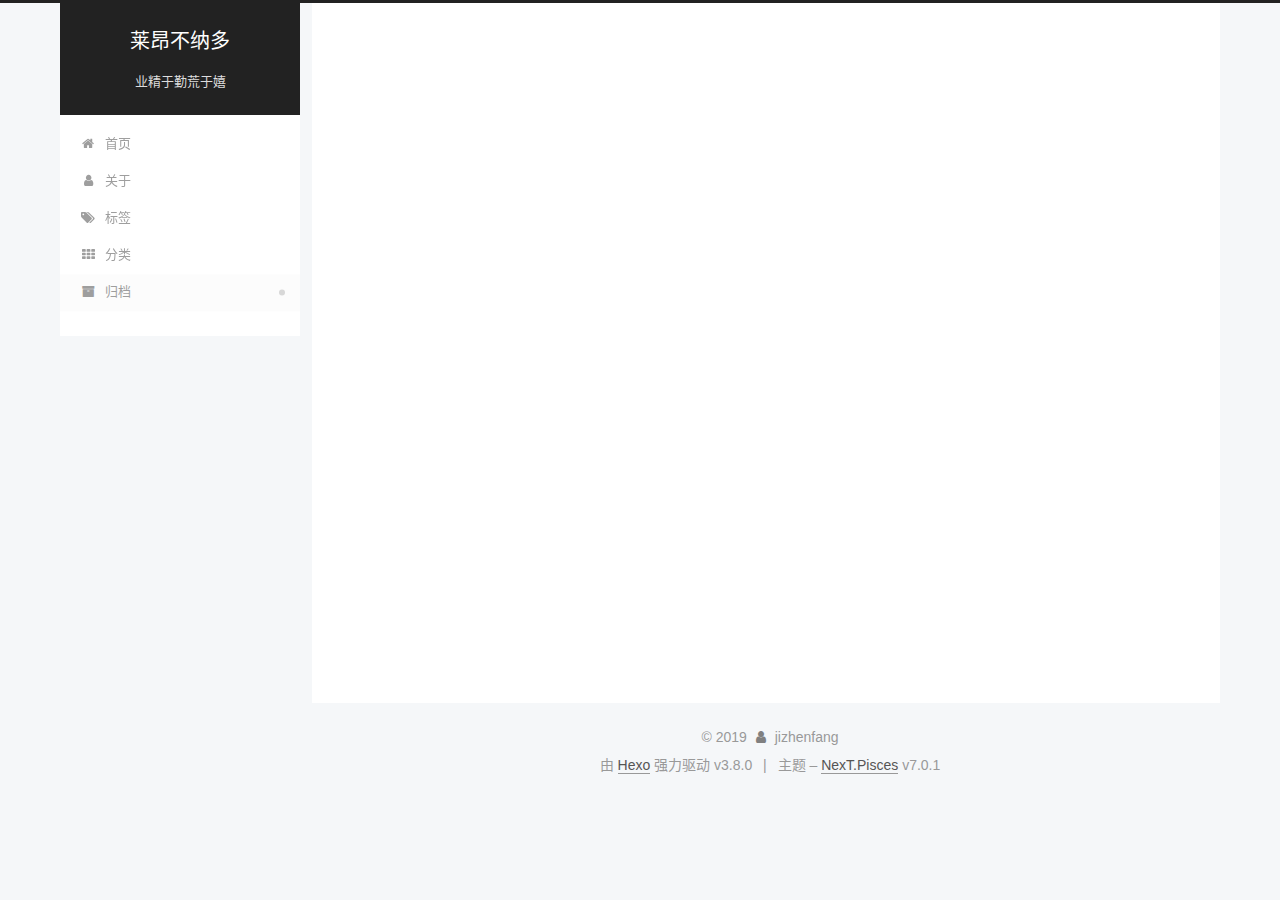
==== commit 01471390: "hexo deploy" ====
--- a/archives/index.html
+++ b/archives/index.html
@@ -187,7 +187,7 @@
     </div>
     
       
-        <p class="site-subtitle">业精于勤而荒于嬉</p>
+        <p class="site-subtitle">业精于勤荒于嬉</p>
       
     
     
@@ -229,6 +229,23 @@
         
         
           
+          <li class="menu-item menu-item-about">
+
+    
+    
+    
+      
+    
+
+    
+
+    <a href="/about/" rel="section"><i class="menu-item-icon fa fa-fw fa-user"></i> <br>关于</a>
+
+  </li>
+        
+        
+        
+          
           <li class="menu-item menu-item-tags">
 
     
@@ -306,6 +323,9 @@
             
 
     
+    
+      
+      
     
       
       
--- a/css/main.css
+++ b/css/main.css
@@ -1760,7 +1760,7 @@
   width: 4px;
   height: 4px;
   border-radius: 50%;
-  background: #9af1f5;
+  background: #a663ff;
 }
 .feed-link,
 .chat {
